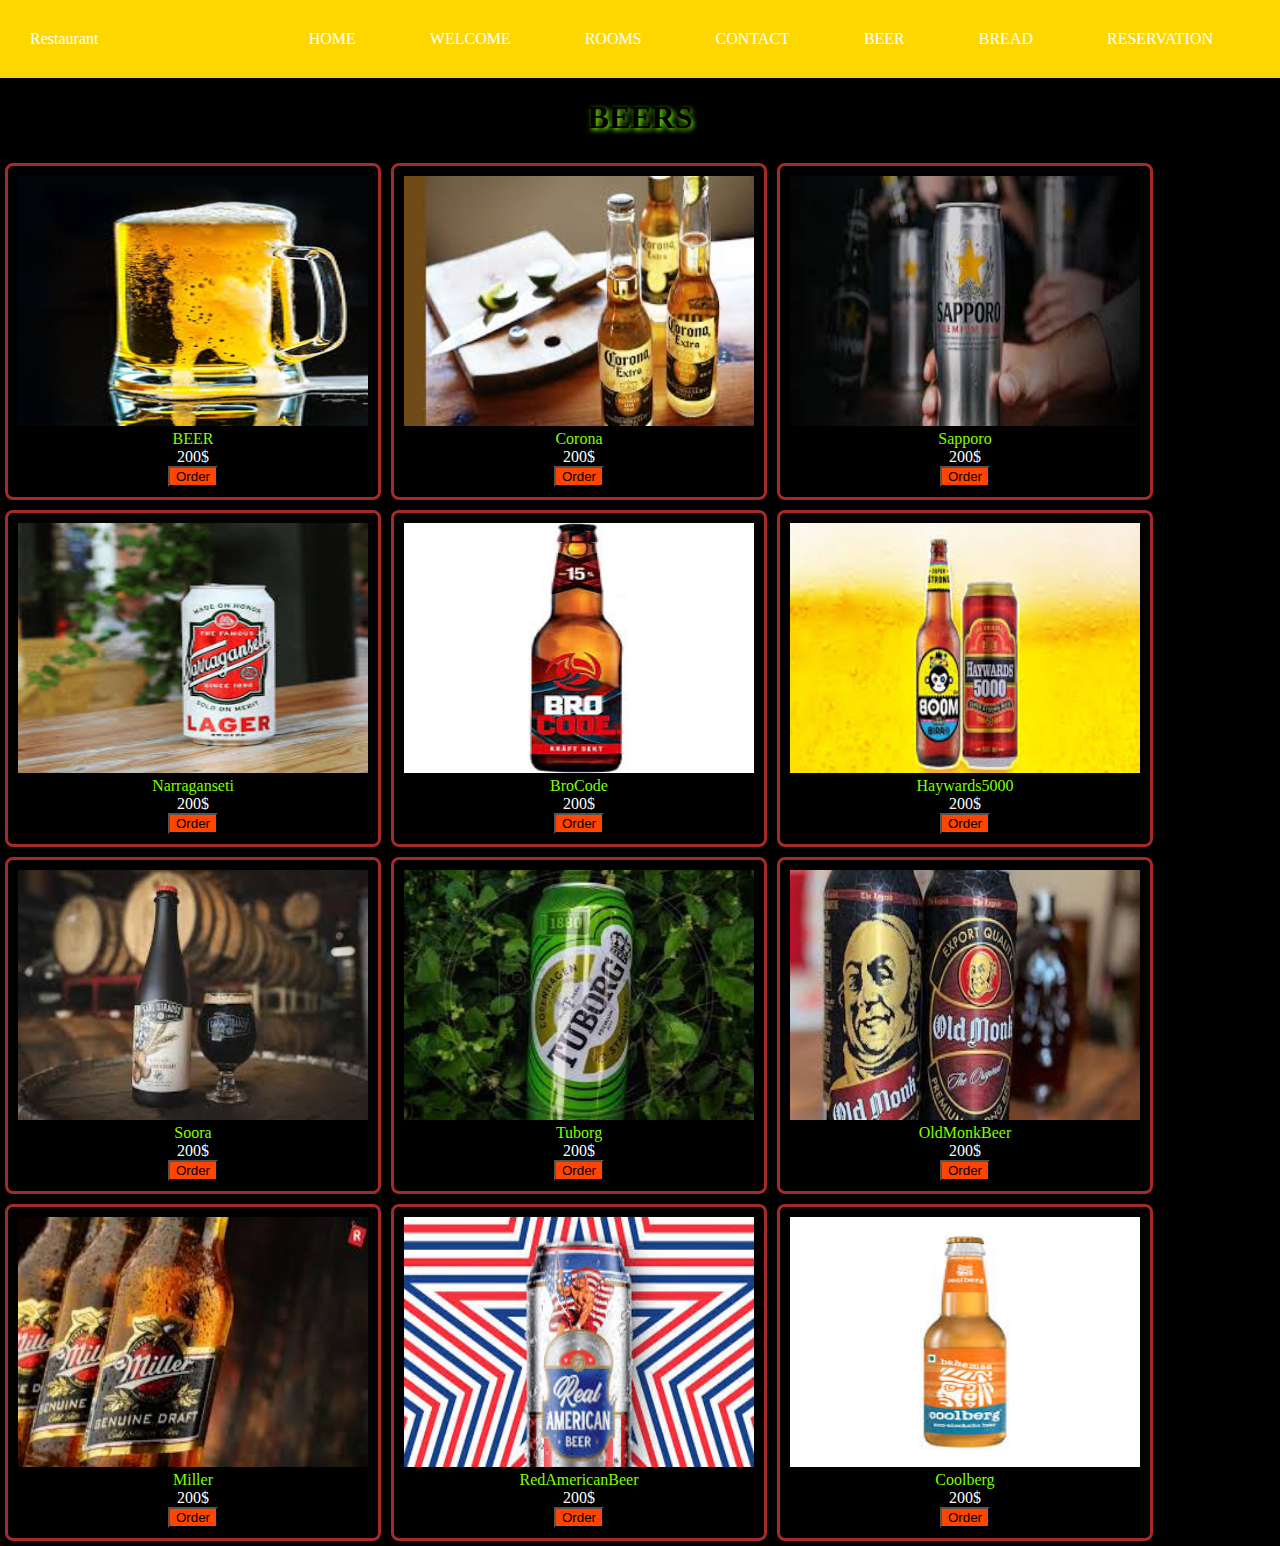
==== beer.html @ 818a60cb "Add files via upload" ====
<!DOCTYPE html>
<head>
    <title>Beer</title>
    <style>
     #h1{
     color:white;
     padding-top: 200px;;
     font-family: "Dancing Script", serif;
     font-size: 100px;
}
#h3{
    color:rgb(255, 255, 255);
    position:relative;
    left:700px;
    bottom:60px;
    font-family:Arial, Helvetica, sans-serif;
}

li{
    float:right;
}
ul{
    list-style-type: none;
    background-color:gold;
    overflow: hidden;
    margin-top: 0px;
    padding:30px;
}
#a{
    color:white;
    text-decoration-line: none;
    padding:37px;
}
#one{
    color:white;
    float:left;
    overflow: hidden;
    font-family: cursive;
}
#a:hover{
    background-color: grey;
    color:red;
}


    .one{
        float:left;
        border-style: solid;
        border-radius: 8px;
        border-color:brown;
        padding:10px;
        margin:5px;
        color:white;
    }
    a{
        text-decoration-line: none;
        color:chartreuse;
    }
    .one:hover{
        border-color:chartreuse;
        color:red;
    }
    a:active{
        color:lawngreen;
    }
    .two{
        text-shadow: 2px 2px 5px chartreuse;
    }
    .three{
        background-color: orangered;
    }
    body{
            margin:0px;
        }
</style>
</head>
<body bgcolor="black">
  
    <div>
        <ul>
            <li id="one">Restaurant</li>
            <li><a href="reservation.html"target="_blank"id="a">RESERVATION</a></li>
            <li><a href="bread.html"target="_blank"id="a">BREAD</a></li>
            <li><a href="beer.html"target="_blank"id="a">BEER</a></li>
            <li><a href="contact.html"target="_blank"id="a">CONTACT</a></li>
            <li><a href="room.html"target="_blank"id="a">ROOMS</a></li>
            <li><a href="welcome.html"target="_blank"id="a">WELCOME</a></li>
            <li><a href="restaurant.html"target="_blank"id="a">HOME</a></li>
        </ul>
    </div>
   
 

    <div class="two"><h1><center>BEERS</center></h1></div>


    <div class="one">
        <a href=""target="_blank">
            <img src="beer1.jpg"alt="table 1"height="250px"width="350px">
            <div><center>BEER</center></div>
        </a>
    <center>200$</center>
    <center><button class="three">Order</button></center>
    </div>

    <div class="one">
        <a href=""target="_blank">
            <img src="beer2.jpg"alt="table 1"height="250px"width="350px">
            <div><center>Corona</center></div>
        </a>
    <center>200$</center>
    <center><button class="three">Order</button></center>
    </div>

    <div class="one">
        <a href=""target="_blank">
            <img src="beer3.jpg"alt="table 1"height="250px"width="350px">
            <div><center>Sapporo</center></div>
        </a>
    <center>200$</center>
    <center><button class="three">Order</button></center>
    </div>

    <div class="one">
        <a href=""target="_blank">
            <img src="beer4.jpg"alt="table 1"height="250px"width="350px">
            <div><center>Narraganseti</center></div>
        </a>
    <center>200$</center>
    <center><button class="three">Order</button></center>
    </div>

    <div class="one">
        <a href=""target="_blank">
            <img src="beer5.jpg"alt="table 1"height="250px"width="350px">
            <div><center>BroCode</center></div>
        </a>
    <center>200$</center>
    <center><button class="three">Order</button></center>
    </div>

    <div class="one">
        <a href=""target="_blank">
            <img src="beer6.jpg"alt="table 1"height="250px"width="350px">
            <div><center>Haywards5000</center></div>
        </a>
    <center>200$</center>
    <center><button class="three">Order</button></center>
    </div>

    <div class="one">
        <a href=""target="_blank">
            <img src="beer7.jpg"alt="table 1"height="250px"width="350px">
            <div><center>Soora</center></div>
        </a>
    <center>200$</center>
    <center><button class="three">Order</button></center>
    </div>

    <div class="one">
        <a href=""target="_blank">
            <img src="beer8.jpg"alt="table 1"height="250px"width="350px">
            <div><center>Tuborg</center></div>
        </a>
    <center>200$</center>
    <center><button class="three">Order</button></center>
    </div>

    <div class="one">
        <a href=""target="_blank">
            <img src="beer9.jpg"alt="table 1"height="250px"width="350px">
            <div><center>OldMonkBeer</center></div>
        </a>
    <center>200$</center>
    <center><button class="three">Order</button></center>
    </div>

    <div class="one">
        <a href=""target="_blank">
            <img src="beer10.jpg"alt="table 1"height="250px"width="350px">
            <div><center>Miller</center></div>
        </a>
    <center>200$</center>
    <center><button class="three">Order</button></center>
    </div>

    <div class="one">
        <a href=""target="_blank">
            <img src="beer11.jpg"alt="table 1"height="250px"width="350px">
            <div><center>RedAmericanBeer</center></div>
        </a>
    <center>200$</center>
    <center><button class="three">Order</button></center>
    </div>

    <div class="one">
        <a href=""target="_blank">
            <img src="beer12.jpg"alt="table 1"height="250px"width="350px">
            <div><center>Coolberg</center></div>
        </a>
    <center>200$</center>
    <center><button class="three">Order</button></center>
    </div>
</body>
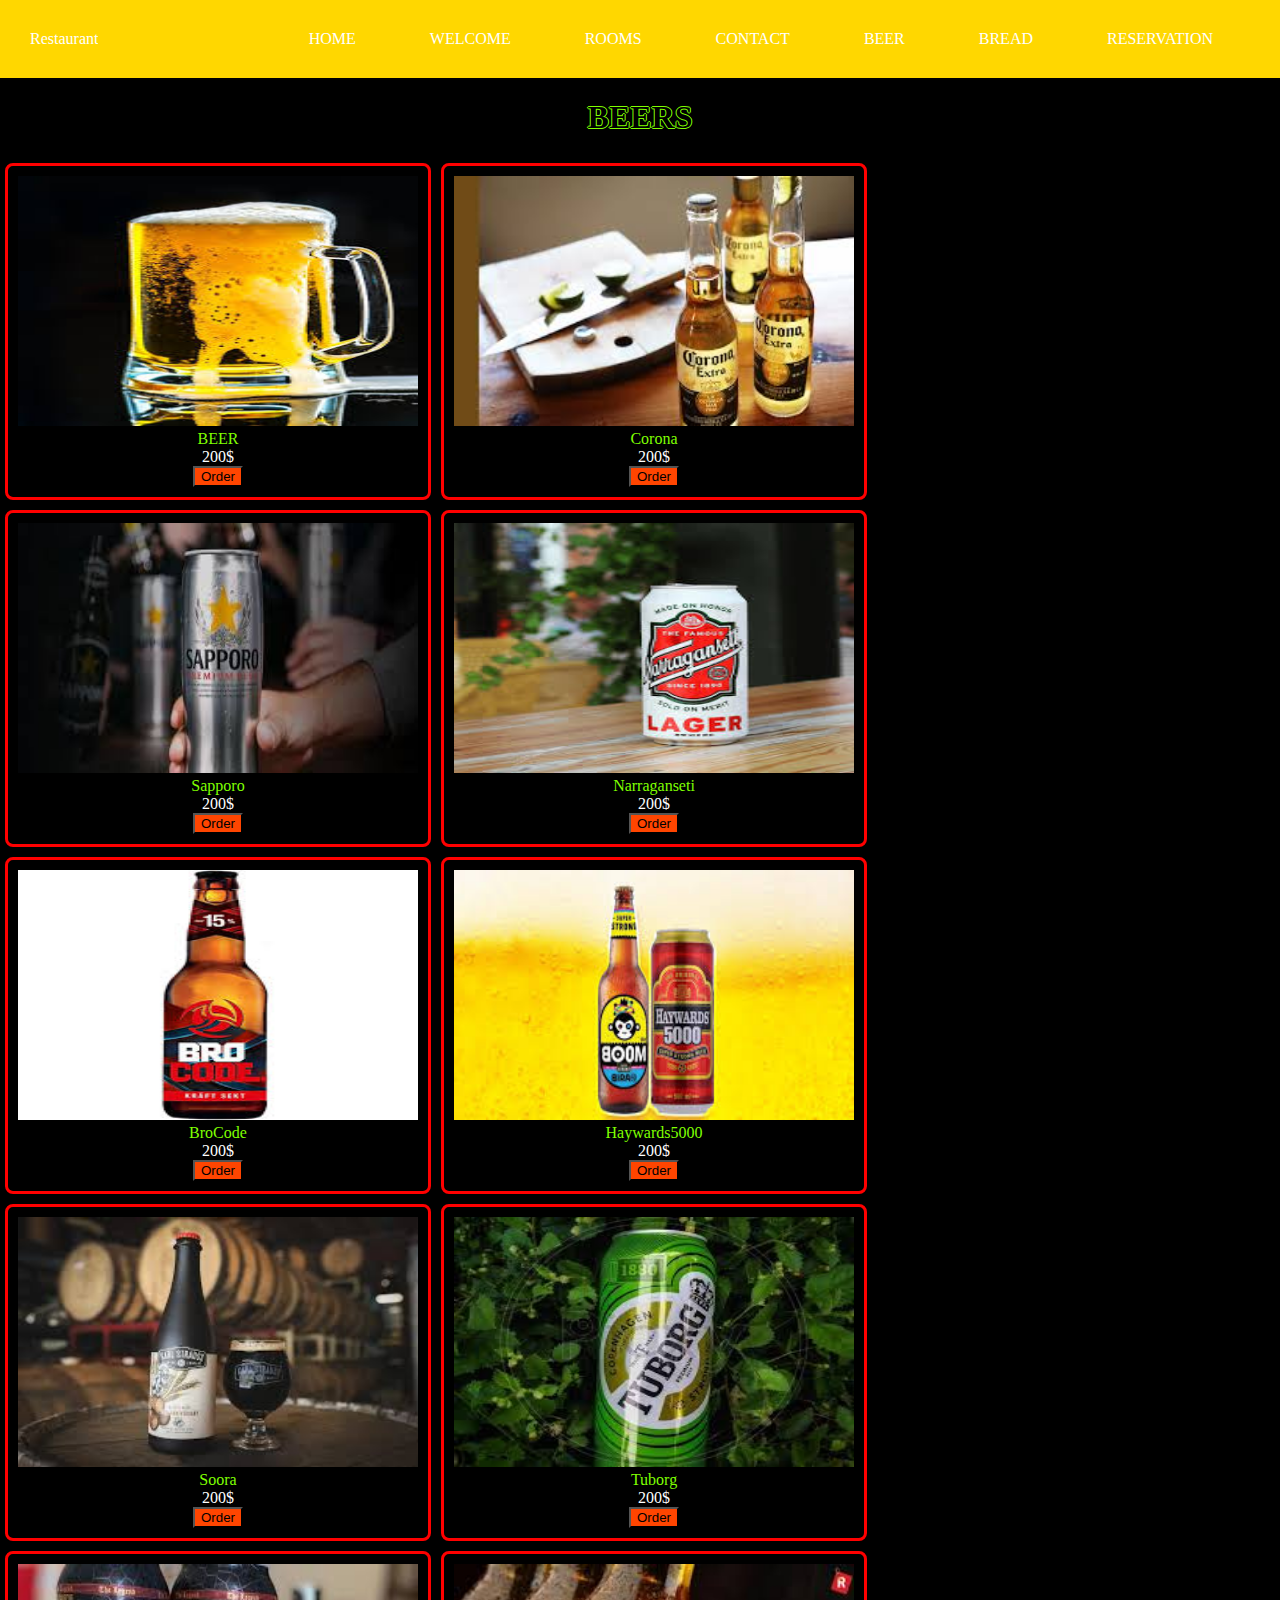
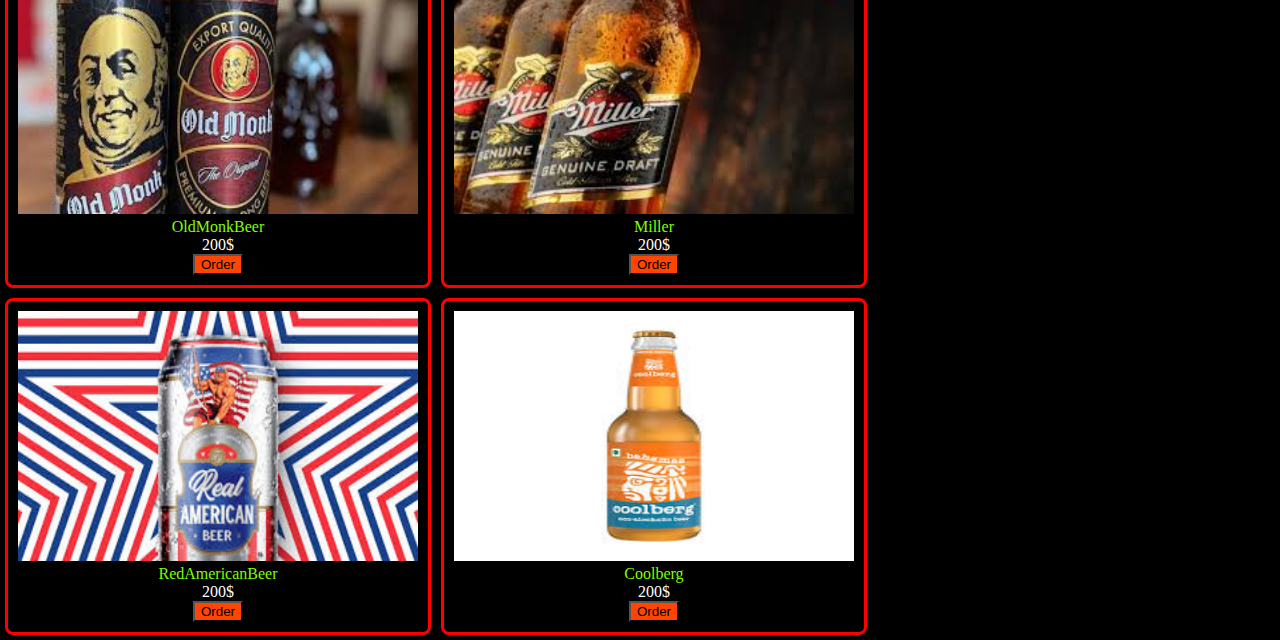
==== commit 7ebadc40: "Add files via upload" ====
--- a/beer.html
+++ b/beer.html
@@ -1,6 +1,7 @@
 <!DOCTYPE html>
 <head>
     <title>Beer</title>
+    <link rel="icon" href="logo2.png"> 
     <style>
      #h1{
      color:white;
@@ -36,6 +37,7 @@
     float:left;
     overflow: hidden;
     font-family: cursive;
+    cursor: default;
 }
 #a:hover{
     background-color: grey;
@@ -47,14 +49,15 @@
         float:left;
         border-style: solid;
         border-radius: 8px;
-        border-color:brown;
+        border-color:red;
+        cursor: default;
         padding:10px;
         margin:5px;
         color:white;
     }
-    a{
-        text-decoration-line: none;
+    .four{
         color:chartreuse;
+        cursor: default;
     }
     .one:hover{
         border-color:chartreuse;
@@ -64,10 +67,14 @@
         color:lawngreen;
     }
     .two{
-        text-shadow: 2px 2px 5px chartreuse;
+        text-shadow: -1px 0px chartreuse ,0px 1px chartreuse,1px 0px chartreuse, 0px -1px chartreuse;
+        cursor: default;
     }
     .three{
         background-color: orangered;
+    }
+    .three:hover{
+        background-color: chartreuse;
     }
     body{
             margin:0px;
@@ -85,7 +92,7 @@
             <li><a href="contact.html"target="_blank"id="a">CONTACT</a></li>
             <li><a href="room.html"target="_blank"id="a">ROOMS</a></li>
             <li><a href="welcome.html"target="_blank"id="a">WELCOME</a></li>
-            <li><a href="restaurant.html"target="_blank"id="a">HOME</a></li>
+            <li><a href="index.html"target="_blank"id="a">HOME</a></li>
         </ul>
     </div>
    
@@ -95,109 +102,101 @@
 
 
     <div class="one">
-        <a href=""target="_blank">
-            <img src="beer1.jpg"alt="table 1"height="250px"width="350px">
-            <div><center>BEER</center></div>
-        </a>
-    <center>200$</center>
-    <center><button class="three">Order</button></center>
-    </div>
-
-    <div class="one">
-        <a href=""target="_blank">
-            <img src="beer2.jpg"alt="table 1"height="250px"width="350px">
-            <div><center>Corona</center></div>
-        </a>
-    <center>200$</center>
-    <center><button class="three">Order</button></center>
-    </div>
-
-    <div class="one">
-        <a href=""target="_blank">
-            <img src="beer3.jpg"alt="table 1"height="250px"width="350px">
-            <div><center>Sapporo</center></div>
-        </a>
-    <center>200$</center>
-    <center><button class="three">Order</button></center>
-    </div>
-
-    <div class="one">
-        <a href=""target="_blank">
-            <img src="beer4.jpg"alt="table 1"height="250px"width="350px">
-            <div><center>Narraganseti</center></div>
-        </a>
-    <center>200$</center>
-    <center><button class="three">Order</button></center>
-    </div>
-
-    <div class="one">
-        <a href=""target="_blank">
-            <img src="beer5.jpg"alt="table 1"height="250px"width="350px">
-            <div><center>BroCode</center></div>
-        </a>
-    <center>200$</center>
-    <center><button class="three">Order</button></center>
-    </div>
-
-    <div class="one">
-        <a href=""target="_blank">
-            <img src="beer6.jpg"alt="table 1"height="250px"width="350px">
-            <div><center>Haywards5000</center></div>
-        </a>
-    <center>200$</center>
-    <center><button class="three">Order</button></center>
-    </div>
-
-    <div class="one">
-        <a href=""target="_blank">
-            <img src="beer7.jpg"alt="table 1"height="250px"width="350px">
-            <div><center>Soora</center></div>
-        </a>
-    <center>200$</center>
-    <center><button class="three">Order</button></center>
-    </div>
-
-    <div class="one">
-        <a href=""target="_blank">
-            <img src="beer8.jpg"alt="table 1"height="250px"width="350px">
-            <div><center>Tuborg</center></div>
-        </a>
-    <center>200$</center>
-    <center><button class="three">Order</button></center>
-    </div>
-
-    <div class="one">
-        <a href=""target="_blank">
-            <img src="beer9.jpg"alt="table 1"height="250px"width="350px">
-            <div><center>OldMonkBeer</center></div>
-        </a>
-    <center>200$</center>
-    <center><button class="three">Order</button></center>
-    </div>
-
-    <div class="one">
-        <a href=""target="_blank">
-            <img src="beer10.jpg"alt="table 1"height="250px"width="350px">
-            <div><center>Miller</center></div>
-        </a>
-    <center>200$</center>
-    <center><button class="three">Order</button></center>
-    </div>
-
-    <div class="one">
-        <a href=""target="_blank">
-            <img src="beer11.jpg"alt="table 1"height="250px"width="350px">
-            <div><center>RedAmericanBeer</center></div>
-        </a>
-    <center>200$</center>
-    <center><button class="three">Order</button></center>
-    </div>
-
-    <div class="one">
-        <a href=""target="_blank">
-            <img src="beer12.jpg"alt="table 1"height="250px"width="350px">
-            <div><center>Coolberg</center></div>
-        </a>
+        
+            <img src="beer1.jpg"alt="table 1"height="250px"width="400px">
+            <div class="four"><center>BEER</center></div>
+    <center>200$</center>
+    <center><button class="three">Order</button></center>
+    </div>
+
+    <div class="one">
+        
+            <img src="beer2.jpg"alt="table 1"height="250px"width="400px">
+            <div class="four"><center>Corona</center></div>
+        
+    <center>200$</center>
+    <center><button class="three">Order</button></center>
+    </div>
+
+    <div class="one">
+        
+            <img src="beer3.jpg"alt="table 1"height="250px"width="400px">
+            <div class="four"><center>Sapporo</center></div>
+        
+    <center>200$</center>
+    <center><button class="three">Order</button></center>
+    </div>
+
+    <div class="one">
+            <img src="beer4.jpg"alt="table 1"height="250px"width="400px">
+            <div class="four"><center>Narraganseti</center></div>
+        
+    <center>200$</center>
+    <center><button class="three">Order</button></center>
+    </div>
+
+    <div class="one">
+            <img src="beer5.jpg"alt="table 1"height="250px"width="400px">
+            <div class="four"><center>BroCode</center></div>
+        
+    <center>200$</center>
+    <center><button class="three">Order</button></center>
+    </div>
+
+    <div class="one">
+            <img src="beer6.jpg"alt="table 1"height="250px"width="400px">
+            <div class="four"><center>Haywards5000</center></div>
+        
+    <center>200$</center>
+    <center><button class="three">Order</button></center>
+    </div>
+
+    <div class="one">
+            <img src="beer7.jpg"alt="table 1"height="250px"width="400px">
+            <div class="four"><center>Soora</center></div>
+        
+    <center>200$</center>
+    <center><button class="three">Order</button></center>
+    </div>
+
+    <div class="one">
+            <img src="beer8.jpg"alt="table 1"height="250px"width="400px">
+            <div class="four"><center>Tuborg</center></div>
+        
+    <center>200$</center>
+    <center><button class="three">Order</button></center>
+    </div>
+
+    <div class="one">
+            <img src="beer9.jpg"alt="table 1"height="250px"width="400px">
+            <div class="four"><center>OldMonkBeer</center></div>
+        
+    <center>200$</center>
+    <center><button class="three">Order</button></center>
+    </div>
+
+    <div class="one">
+        
+            <img src="beer10.jpg"alt="table 1"height="250px"width="400px">
+            <div class="four"><center>Miller</center></div>
+        
+    <center>200$</center>
+    <center><button class="three">Order</button></center>
+    </div>
+
+    <div class="one">
+        <img src="beer11.jpg"alt="table 1"height="250px"width="400px">
+            <div class="four"><center>RedAmericanBeer</center></div>
+        
+    <center>200$</center>
+    <center><button class="three">Order</button></center>
+    </div>
+
+    <div class="one">
+        
+            <img src="beer12.jpg"alt="table 1"height="250px"width="400px">
+            <div class="four"><center>Coolberg</center></div>
+        
     <center>200$</center>
     <center><button class="three">Order</button></center>
     </div>
